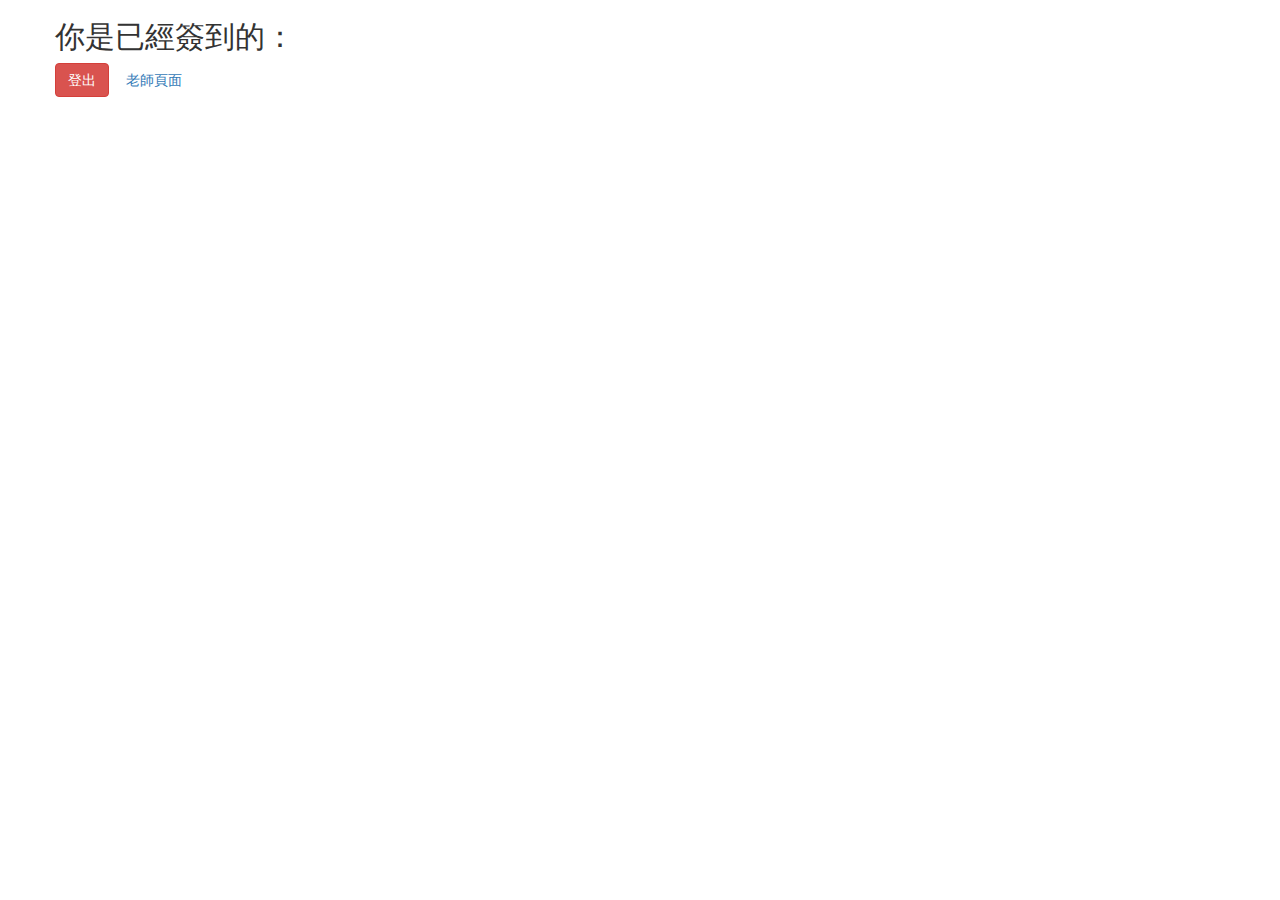
==== 6/index.html @ 40b1a93c "k" ====
<!doctype html>
<head>
  <meta charset="utf-8">
  <title>個人頁面</title>
  <meta name="viewport" content="width=device-width">
  <script type="text/javascript" src="http://ajax.googleapis.com/ajax/libs/jquery/1.7.2/jquery.min.js"></script>
  <script type="text/javascript" src="http://www.parsecdn.com/js/parse-1.4.2.min.js"></script>
  <link rel="stylesheet" href="https://maxcdn.bootstrapcdn.com/bootstrap/3.3.4/css/bootstrap.min.css">
  <link rel="stylesheet" href="css/css.css">

  <!--引入初始化 Parse 的 js 檔案-->
  <script type="text/javascript" src="js/key.js"></script>
  <script  type="text/javascript">
  
    $(document).ready(function(){
       var currentUser = Parse.User.current();
      if(currentUser){
      alert("未登入");
      window.location="logIn.html";
      return null;
      /* 顯示登入者名稱，避免未登入者進入此頁面*/
          //提示 1 : 可用轉址的方式，讓未登入的使用者轉址到 logIn.html
          //提示 2 : 請在 <span id="name" > 中顯示使用者名稱，在 <span id="role">中顯示角色  
     
      }
 var username = currentUser.get("username");
      var role = currentUser.get("role");
      $('#name').text(username);
      $('#role').text(role);
      console.log("username", username);
      console.log("role", role);
    });
  
    $(document).on('click',"#logOut",function(){
      console.log("Logout clicked");
       Parse.User.logOut();
      var currentUser = Parse.User.current();
     
    alert("未登入");
      window.location="logIn.html";
      return null;
}
   
      /* 執行登出動作，並轉址到 logIn 頁面*/
        // 可參考 : https://parse.com/docs/js/guide#users-current-user

      /* 結束 */
    });

  </script>
</head>

<body>
  <div class="container">
    <div class="row">
      <h2>你是已經簽到的<span id="role"></span>：<span id="name"></span></h2>
      <div id="logOut" class="btn btn-danger">登出</div>
      <a class="btn" href="attendantList.html">老師頁面</a>
    </div>
  </div>
</body>
</html>
---- 6/css/css.css ----
.favorite{
  display : none ;
}

legend {
  margin:auto ;
  text-align: center;
  padding-top: 30px;
  margin-bottom: 30px ;
  border: none;
}
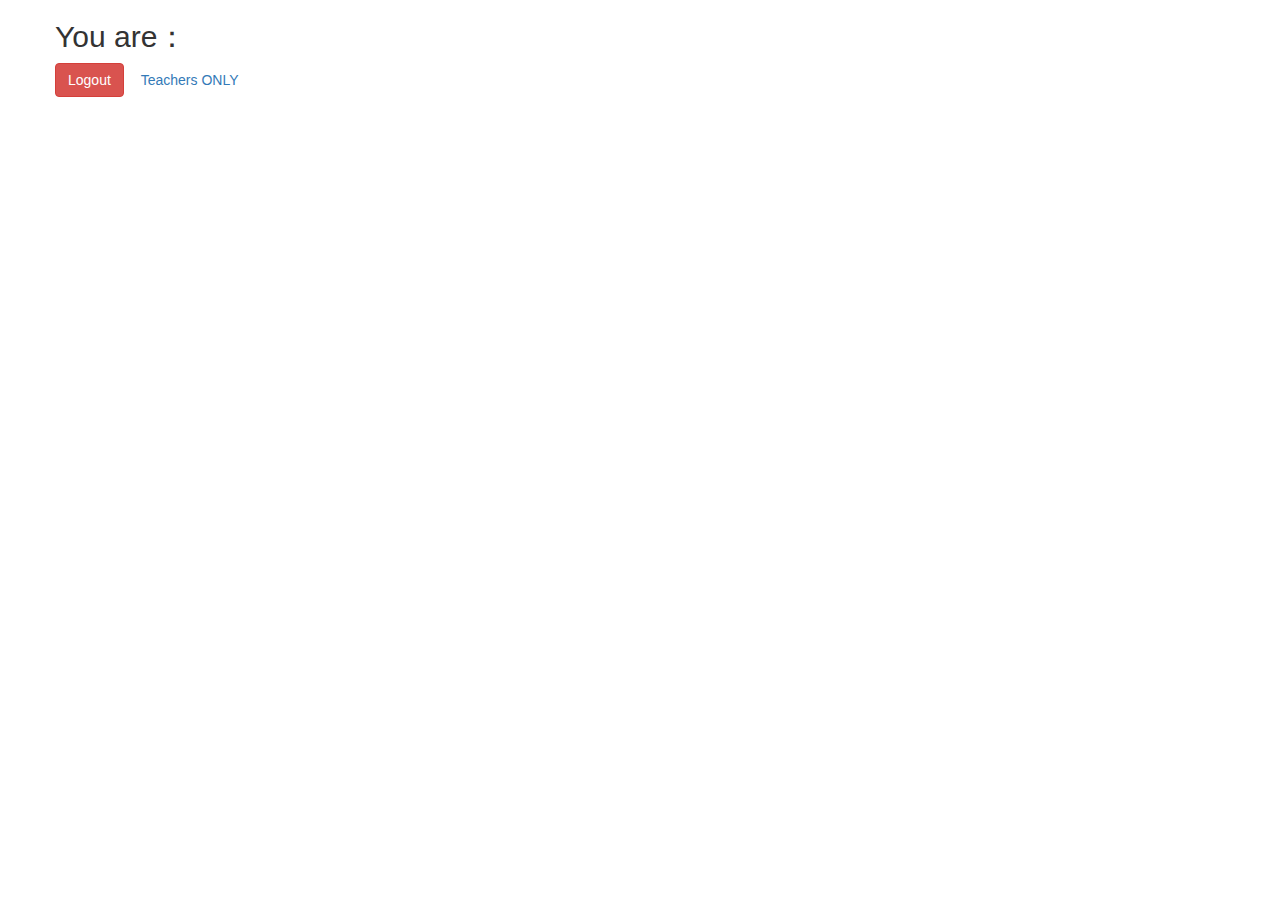
==== commit 908bb309: "J" ====
--- a/6/index.html
+++ b/6/index.html
@@ -1,7 +1,7 @@
 <!doctype html>
 <head>
   <meta charset="utf-8">
-  <title>個人頁面</title>
+  <title>My Page</title>
   <meta name="viewport" content="width=device-width">
   <script type="text/javascript" src="http://ajax.googleapis.com/ajax/libs/jquery/1.7.2/jquery.min.js"></script>
   <script type="text/javascript" src="http://www.parsecdn.com/js/parse-1.4.2.min.js"></script>
@@ -14,8 +14,8 @@
   
     $(document).ready(function(){
        var currentUser = Parse.User.current();
-      if(currentUser){
-      alert("未登入");
+      if(!currentUser){
+      alert("You are not in yet!");
       window.location="logIn.html";
       return null;
       /* 顯示登入者名稱，避免未登入者進入此頁面*/
@@ -36,7 +36,7 @@
        Parse.User.logOut();
       var currentUser = Parse.User.current();
      
-    alert("未登入");
+    alert("You are not in yet!");
       window.location="logIn.html";
       return null;
 }
@@ -53,9 +53,9 @@
 <body>
   <div class="container">
     <div class="row">
-      <h2>你是已經簽到的<span id="role"></span>：<span id="name"></span></h2>
-      <div id="logOut" class="btn btn-danger">登出</div>
-      <a class="btn" href="attendantList.html">老師頁面</a>
+      <h2>You are<span id="role"></span>：<span id="name"></span></h2>
+      <div id="logOut" class="btn btn-danger">Logout</div>
+      <a class="btn" href="attendantList.html">Teachers ONLY</a>
     </div>
   </div>
 </body>
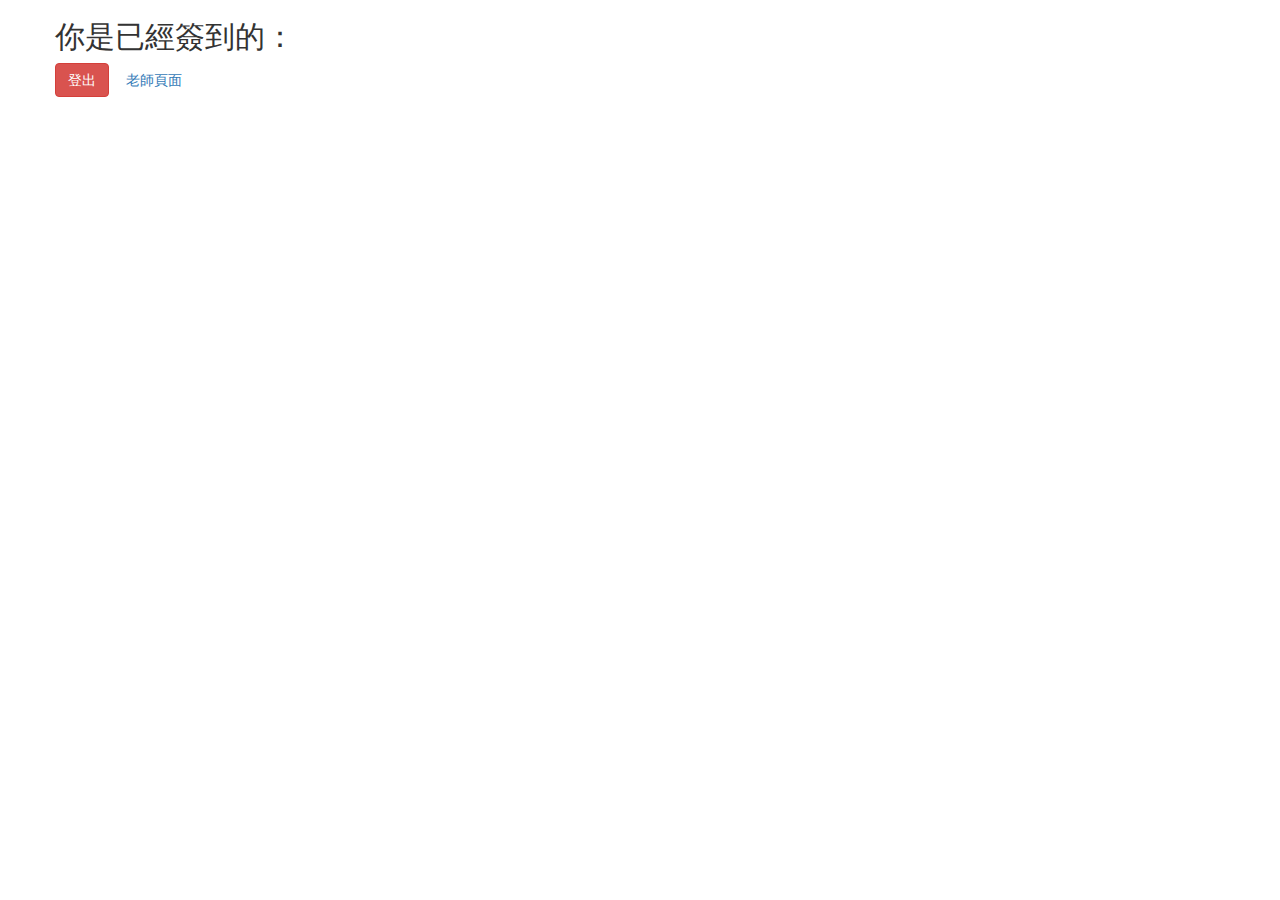
==== commit 862baa9e: "p" ====
--- a/6/index.html
+++ b/6/index.html
@@ -1,7 +1,7 @@
 <!doctype html>
 <head>
   <meta charset="utf-8">
-  <title>My Page</title>
+  <title>個人頁面</title>
   <meta name="viewport" content="width=device-width">
   <script type="text/javascript" src="http://ajax.googleapis.com/ajax/libs/jquery/1.7.2/jquery.min.js"></script>
   <script type="text/javascript" src="http://www.parsecdn.com/js/parse-1.4.2.min.js"></script>
@@ -13,17 +13,16 @@
   <script  type="text/javascript">
   
     $(document).ready(function(){
-       var currentUser = Parse.User.current();
-      if(!currentUser){
-      alert("You are not in yet!");
-      window.location="logIn.html";
-      return null;
       /* 顯示登入者名稱，避免未登入者進入此頁面*/
           //提示 1 : 可用轉址的方式，讓未登入的使用者轉址到 logIn.html
           //提示 2 : 請在 <span id="name" > 中顯示使用者名稱，在 <span id="role">中顯示角色  
-     
+      var currentUser = Parse.User.current();
+      if(!currentUser){
+        alert("尚未登入, 轉至登入頁面");
+        window.location = 'logIn.html';
+        return null;
       }
- var username = currentUser.get("username");
+      var username = currentUser.get("username");
       var role = currentUser.get("role");
       $('#name').text(username);
       $('#role').text(role);
@@ -33,17 +32,10 @@
   
     $(document).on('click',"#logOut",function(){
       console.log("Logout clicked");
-       Parse.User.logOut();
-      var currentUser = Parse.User.current();
-     
-    alert("You are not in yet!");
-      window.location="logIn.html";
-      return null;
-}
-   
       /* 執行登出動作，並轉址到 logIn 頁面*/
         // 可參考 : https://parse.com/docs/js/guide#users-current-user
-
+      Parse.User.logOut();
+      window.location = 'logIn.html';
       /* 結束 */
     });
 
@@ -53,9 +45,9 @@
 <body>
   <div class="container">
     <div class="row">
-      <h2>You are<span id="role"></span>：<span id="name"></span></h2>
-      <div id="logOut" class="btn btn-danger">Logout</div>
-      <a class="btn" href="attendantList.html">Teachers ONLY</a>
+      <h2>你是已經簽到的<span id="role"></span>：<span id="name"></span></h2>
+      <div id="logOut" class="btn btn-danger">登出</div>
+      <a class="btn" href="attendantList.html">老師頁面</a>
     </div>
   </div>
 </body>
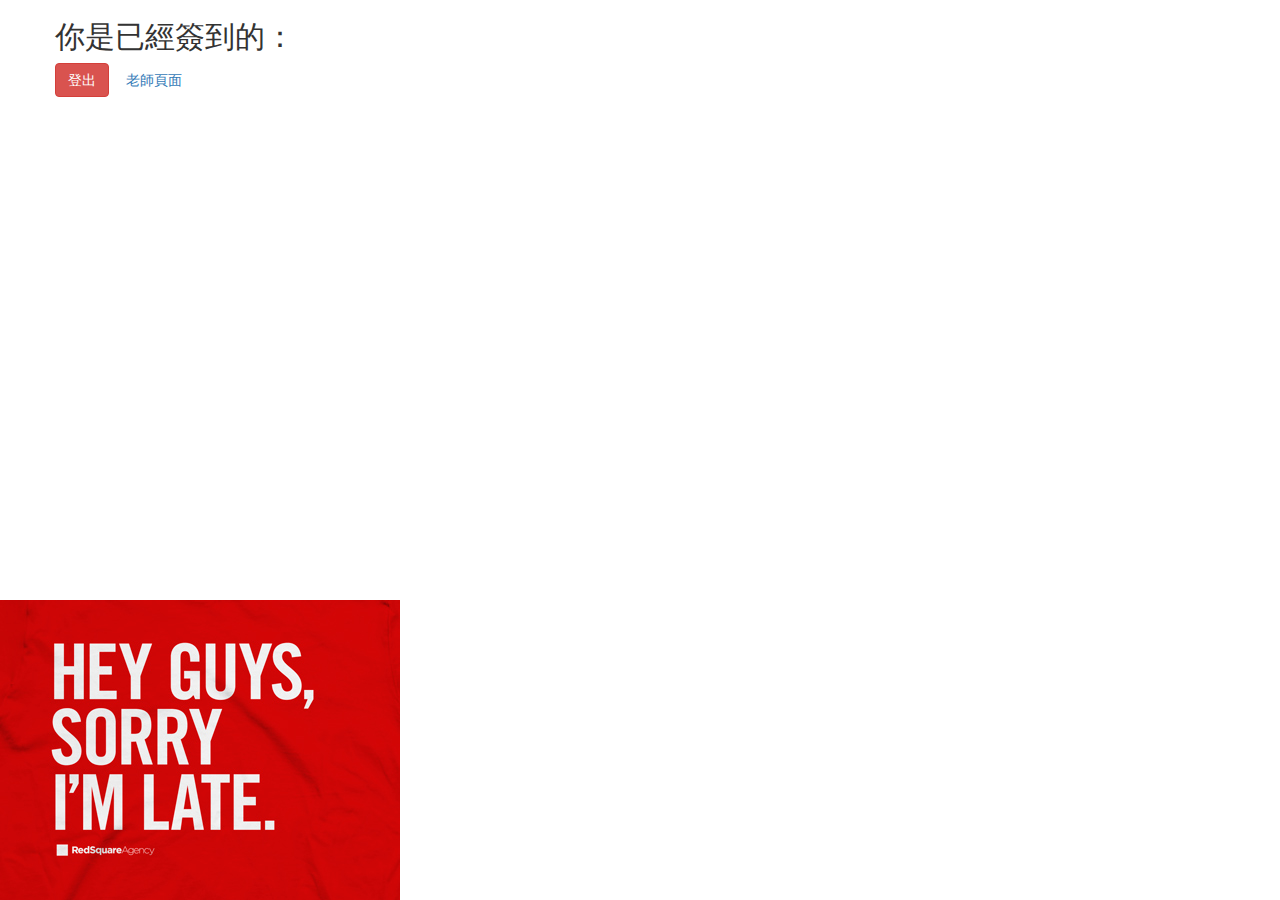
==== commit 701a5284: "final" ====
--- a/6/index.html
+++ b/6/index.html
@@ -18,7 +18,7 @@
           //提示 2 : 請在 <span id="name" > 中顯示使用者名稱，在 <span id="role">中顯示角色  
       var currentUser = Parse.User.current();
       if(!currentUser){
-        alert("尚未登入, 轉至登入頁面");
+        alert("You have to login first");
         window.location = 'logIn.html';
         return null;
       }
@@ -43,6 +43,25 @@
 </head>
 
 <body>
+  <head>
+
+<style type=text/css> 
+<!-- 
+body{
+
+background-image:url(sorryimlate.jpg); /*背景圖存放路徑*/
+
+background-attachment:fixed; /*背景固定*/
+
+background-repeat:no-repeat; /*背景圖不要重複*/
+
+background-position:bottom left; /*置放位置 下面 左邊*/
+
+} 
+--> 
+</style>
+
+</head>
   <div class="container">
     <div class="row">
       <h2>你是已經簽到的<span id="role"></span>：<span id="name"></span></h2>
--- a/6/css/css.css
+++ b/6/css/css.css
@@ -1,11 +1,11 @@
 .favorite{
   display : none ;
 }
-
+p {background-image:url(https://d13yacurqjgara.cloudfront.net/users/22805/screenshots/571614/sorryimlate.jpg);}
 legend {
   margin:auto ;
   text-align: center;
-  padding-top: 30px;
+  padding-top: 45px;
   margin-bottom: 30px ;
   border: none;
 }
